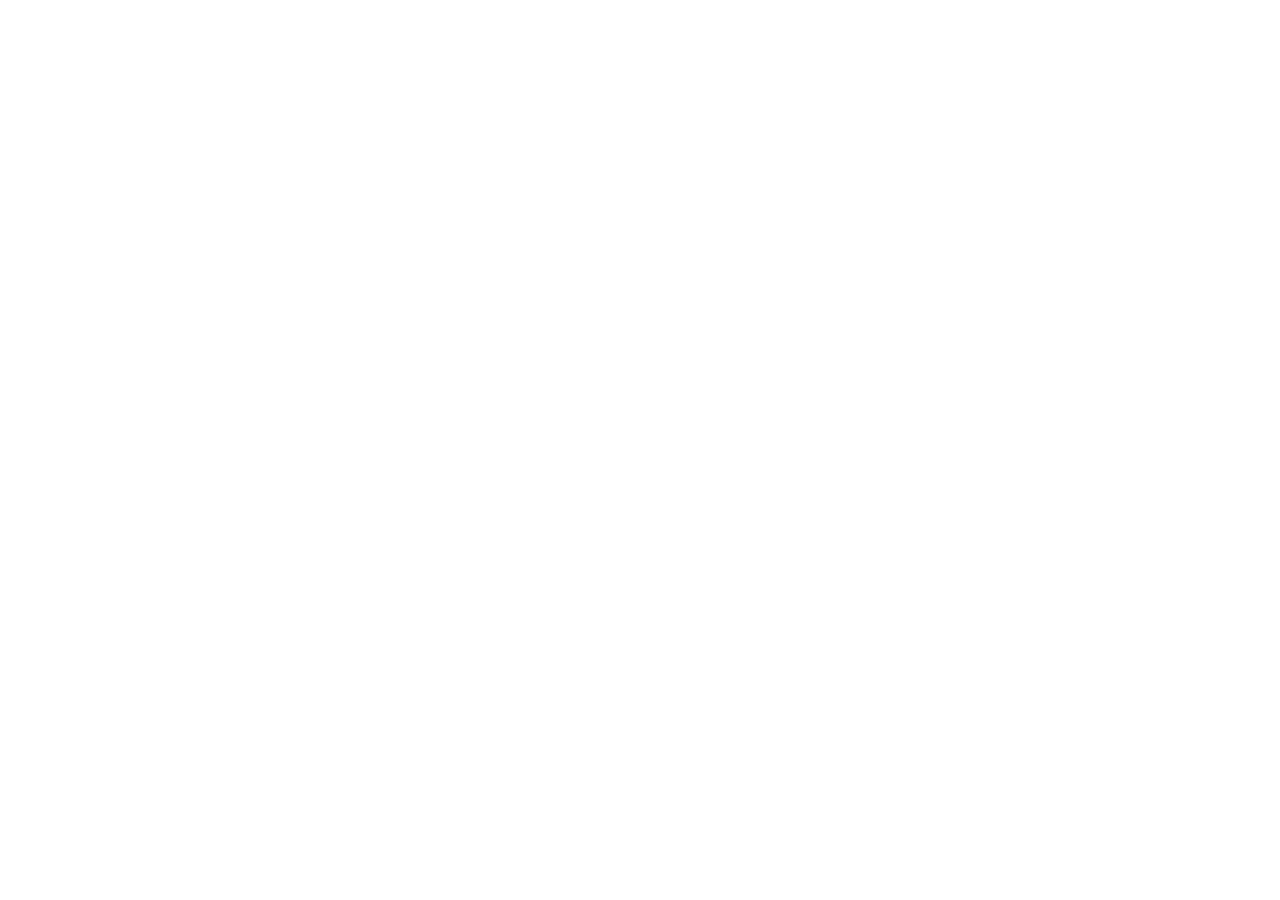
==== todo.html @ 7c79a1a1 "initial commit with caffolded project files" ====
<!DOCTYPE html>
<html lang="en">
  <head>
    <meta charset="utf-8">
    <title></title>
    <link rel="stylesheet" href="https://maxcdn.bootstrapcdn.com/bootstrap/3.3.4/css/bootstrap.min.css" />
    <link rel="stylesheet" href="css/style.css" />

    <script src='js/lib/jquery-1.11.3.js'></script>
    <script src='js/script.js'></script>

  </head>
  <body>


  </body>
</html>
---- css/style.css ----
#jqtest {
  background-color: black;
  color: white;
}
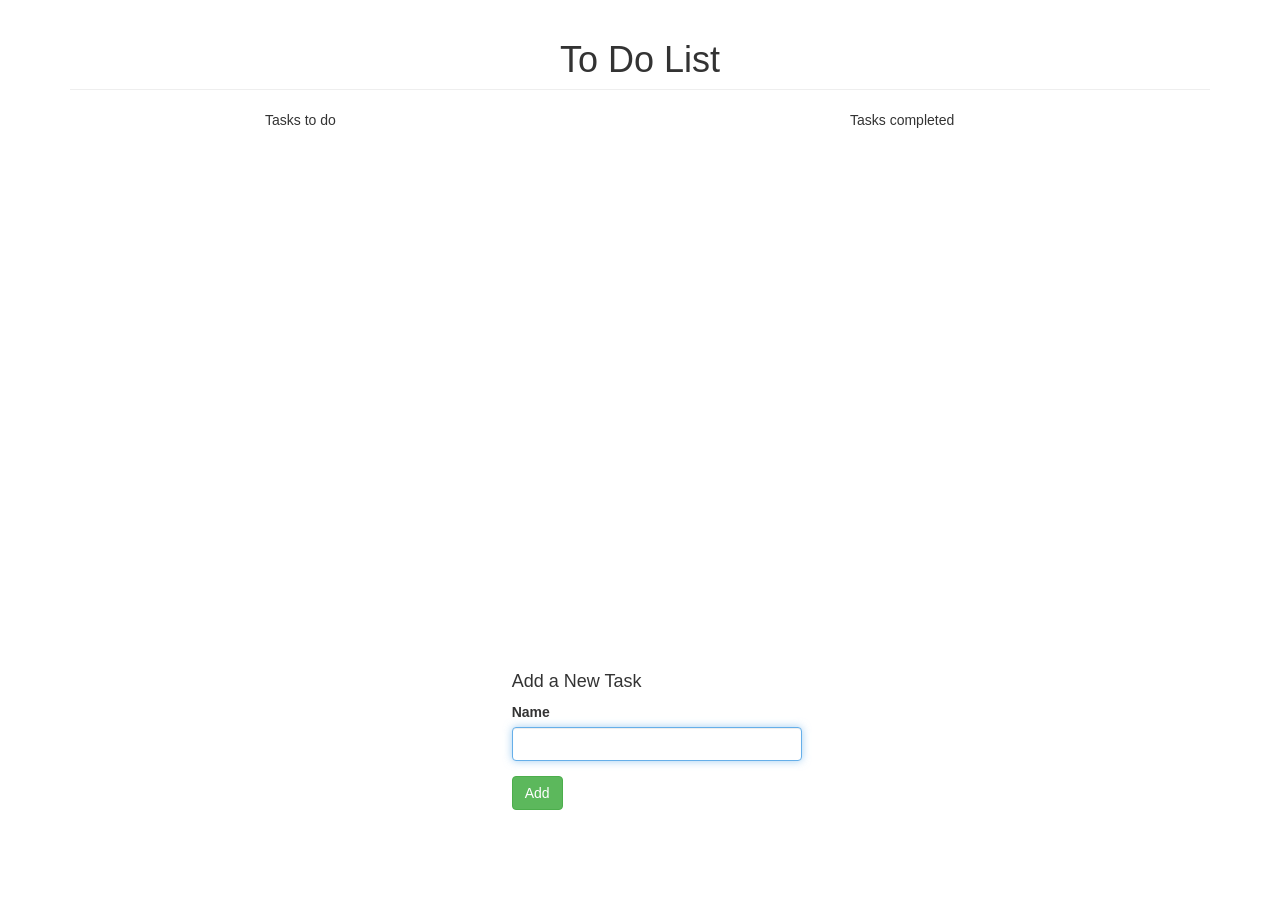
==== commit 54bd84a4: "set up initial styling and containers" ====
--- a/todo.html
+++ b/todo.html
@@ -5,13 +5,29 @@
     <title></title>
     <link rel="stylesheet" href="https://maxcdn.bootstrapcdn.com/bootstrap/3.3.4/css/bootstrap.min.css" />
     <link rel="stylesheet" href="css/style.css" />
-
     <script src='js/lib/jquery-1.11.3.js'></script>
     <script src='js/script.js'></script>
-
   </head>
   <body>
+    <div class="container">
+      <h1>To Do List</h1>
+      <div class="row">
+        <div class="col-md-4 col-md-offset-2">
+          <p>Tasks to do</p>
+        </div>
+        <div class="col-md-4 col-md-offset-2">
+          <p>Tasks completed</p>
 
-
+        </div>
+      </div>
+      <div class="form-bottom row col-md-3 col-md-offset-4">
+        <div class="form-group">
+          <h4>Add a New Task</h4>
+          <label for="addTask">Name</label>
+          <input type="text" id="addTask" class="form-control" required autofocus>
+        </div>
+        <button type="submit" class="btn btn-success">Add</button>
+      </div>
+    </div>
   </body>
 </html>
--- a/css/style.css
+++ b/css/style.css
@@ -2,3 +2,21 @@
   background-color: black;
   color: white;
 }
+
+/*body {
+  background-image: url("../img/background.jpg");
+  background-size: 100%;
+  background-repeat: no-repeat;
+}*/
+
+h1 {
+  padding-bottom: 9px;
+  margin: 40px 0 20px;
+  border-bottom: 1px solid #eee;
+  text-align: center;
+}
+
+.form-bottom {
+  position: absolute;
+  bottom: 90px;
+}
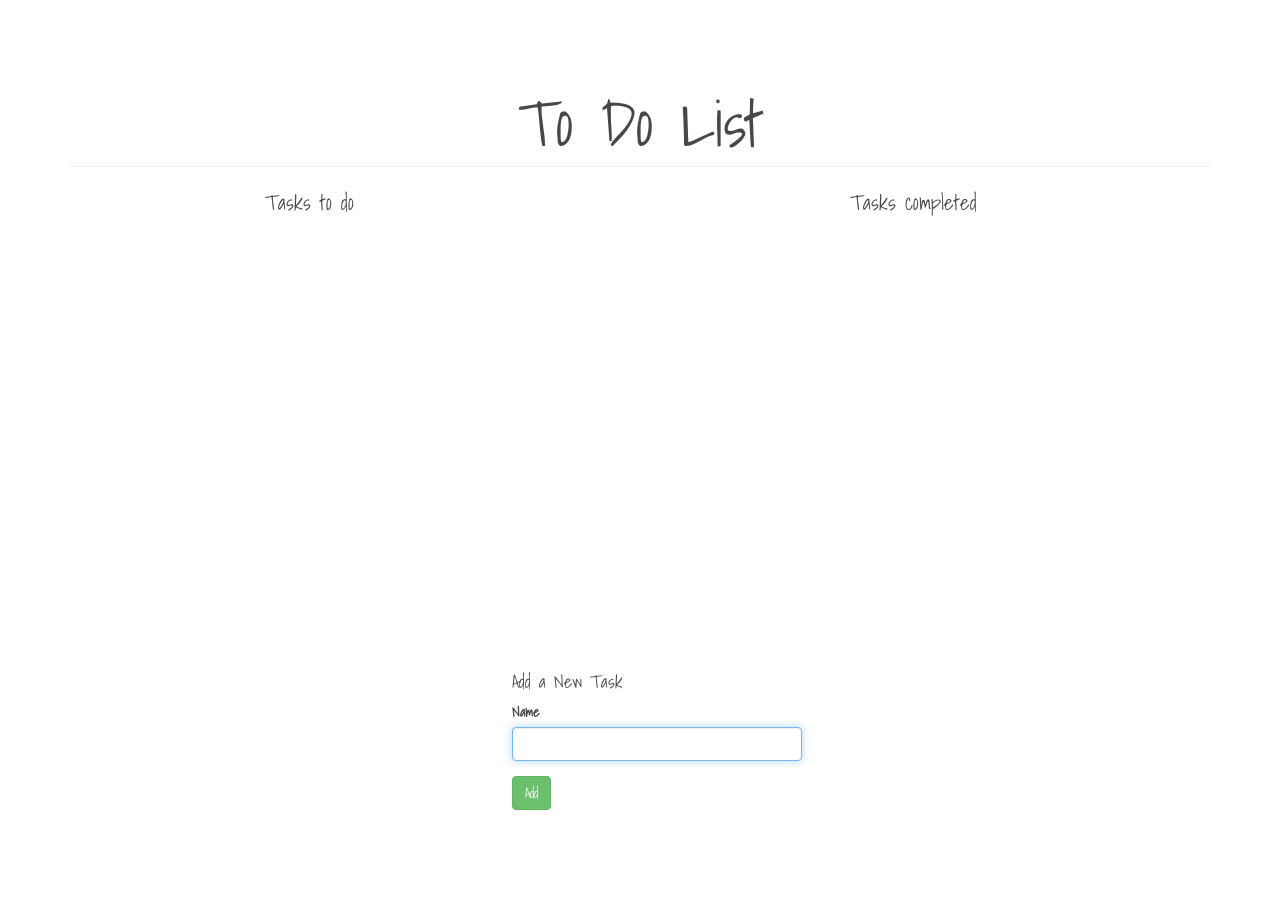
==== commit 01dc0628: "Updated glyph coloring. Can now remove tasks from completed list." ====
--- a/todo.html
+++ b/todo.html
@@ -4,29 +4,33 @@
     <meta charset="utf-8">
     <title></title>
     <link rel="stylesheet" href="https://maxcdn.bootstrapcdn.com/bootstrap/3.3.4/css/bootstrap.min.css" />
+    <link href='http://fonts.googleapis.com/css?family=Shadows+Into+Light' rel='stylesheet' type='text/css'>
     <link rel="stylesheet" href="css/style.css" />
     <script src='js/lib/jquery-1.11.3.js'></script>
     <script src='js/script.js'></script>
   </head>
   <body>
-    <div class="container">
+    <div class="container jumbotron">
       <h1>To Do List</h1>
       <div class="row">
         <div class="col-md-4 col-md-offset-2">
           <p>Tasks to do</p>
+          <ul id="toDo"></ul>
         </div>
         <div class="col-md-4 col-md-offset-2">
           <p>Tasks completed</p>
-
+          <ul id="complete"></ul>
         </div>
       </div>
       <div class="form-bottom row col-md-3 col-md-offset-4">
-        <div class="form-group">
-          <h4>Add a New Task</h4>
-          <label for="addTask">Name</label>
-          <input type="text" id="addTask" class="form-control" required autofocus>
-        </div>
-        <button type="submit" class="btn btn-success">Add</button>
+        <form id='addTask'>
+          <div class="form-group">
+            <h4>Add a New Task</h4>
+            <label for="addTask">Name</label>
+            <input type="text" id="name" class="form-control" required autofocus>
+          </div>
+          <button type="submit" class="btn btn-success">Add</button>
+        </form>
       </div>
     </div>
   </body>
--- a/css/style.css
+++ b/css/style.css
@@ -3,11 +3,17 @@
   color: white;
 }
 
-/*body {
+.jumbotron {
+  background: rgba(255, 255, 255, 0.5);
+}
+
+body {
+  opacity: 0.9;
   background-image: url("../img/background.jpg");
   background-size: 100%;
   background-repeat: no-repeat;
-}*/
+  font-family: 'Shadows Into Light', cursive;
+}
 
 h1 {
   padding-bottom: 9px;
@@ -20,3 +26,26 @@
   position: absolute;
   bottom: 90px;
 }
+
+ul {
+  list-style-type: none;
+}
+
+#toDo span.glyphicon:hover {
+  color: green;
+  cursor: pointer;
+}
+
+#toDo span.glyphicon {
+  color: red;
+  cursor: pointer;
+}
+
+#complete span.glyphicon:hover {
+  color: red;
+  cursor: pointer;
+}
+
+#complete span.glyphicon {
+  color: green;
+}
